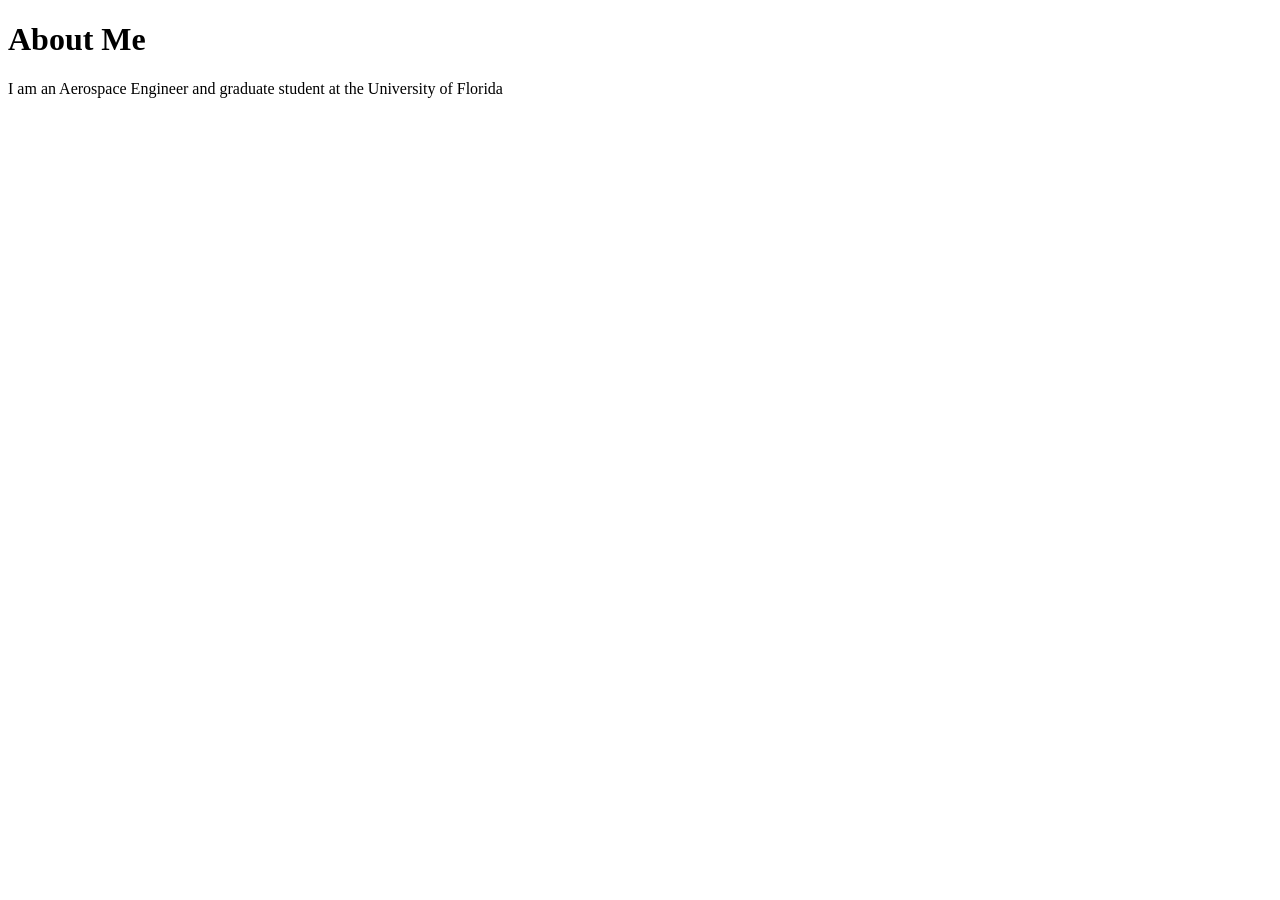
==== about.html @ 8c3c7405 "Create about.html" ====
<!DOCTYPE html>
<html>
  <head>
    <title>About Me</title>
  </head>

  <body>
    <h1>About Me</h1>
    <p>
      I am an Aerospace Engineer and graduate student at the University of Florida
    </p>
  </body>
</html>
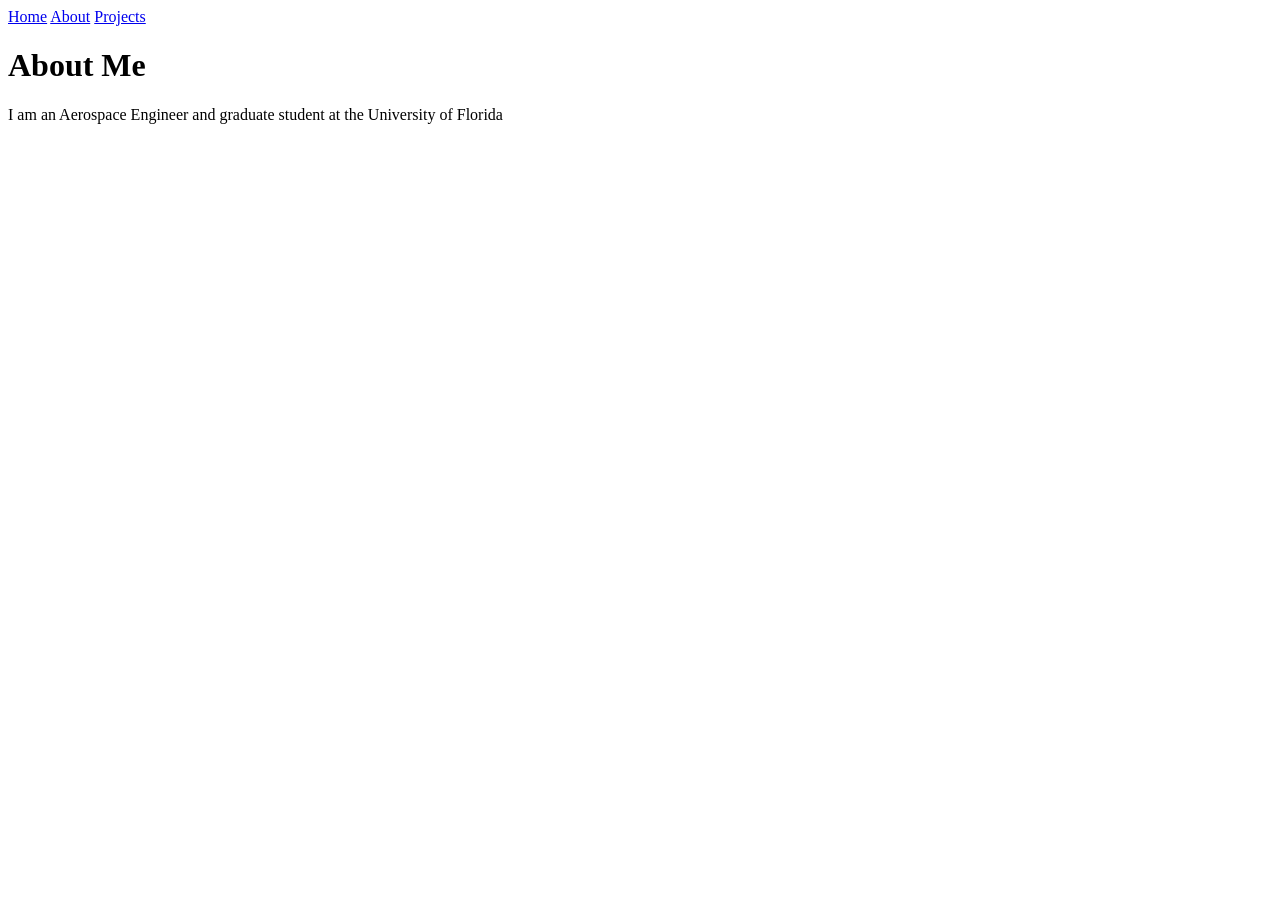
==== commit 85ac0d97: "Update about.html" ====
--- a/about.html
+++ b/about.html
@@ -1,4 +1,9 @@
 <!DOCTYPE html>
+<nav>
+  <a href="index.html">Home</a>
+  <a href="about.html">About</a>
+  <a href="projects.html">Projects</a>
+</nav>
 <html>
   <head>
     <title>About Me</title>
